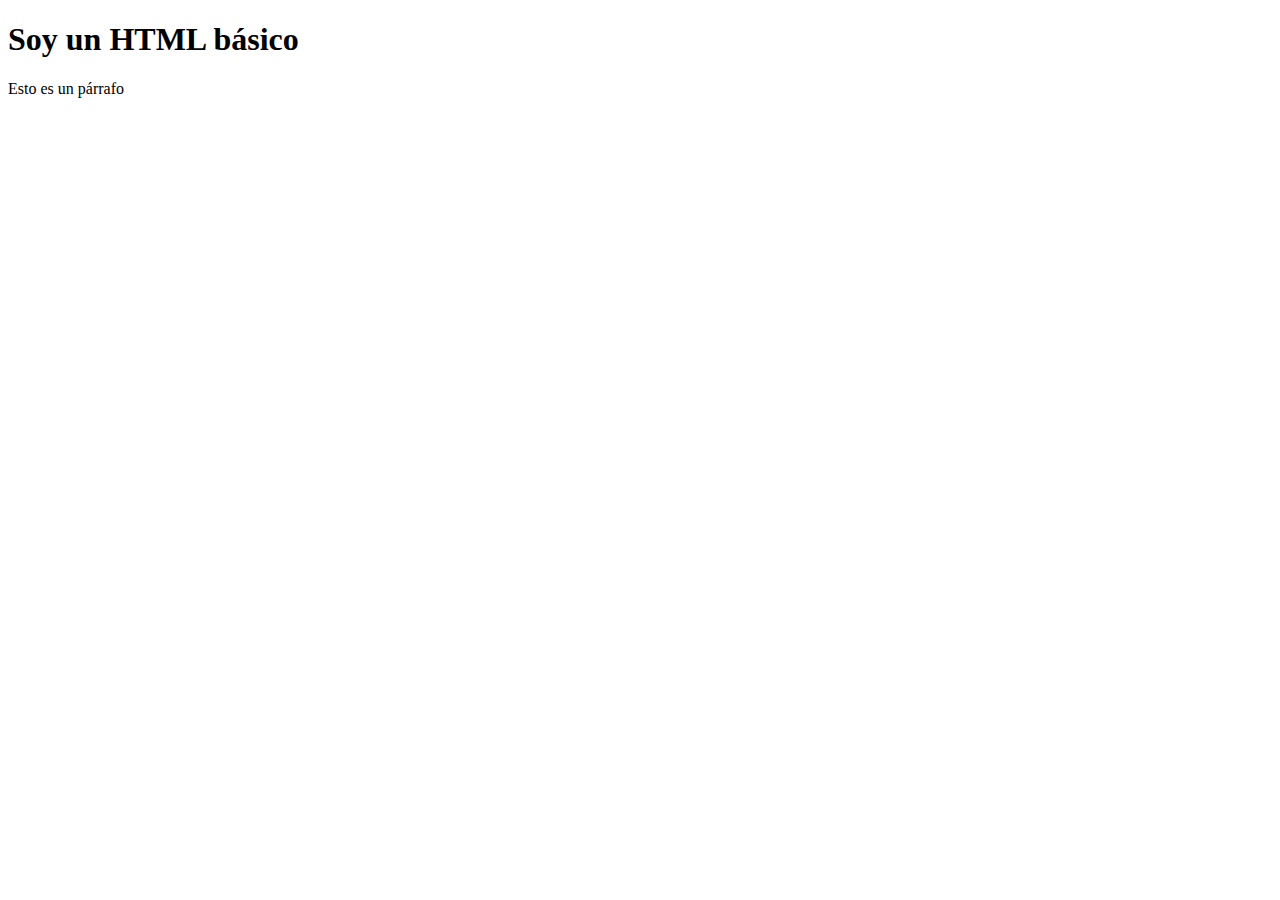
==== index.html @ bd65c3ac "version 1" ====
<!DOCTYPE html>
<html lang="en">
<head>
    <meta charset="UTF-8">
    <meta http-equiv="X-UA-Compatible" content="IE=edge">
    <meta name="viewport" content="width=device-width, initial-scale=1.0">
    <title>Document</title>
</head>
<body>
    <h1>Soy un HTML básico</h1>
    <p>Esto es un párrafo</p>
</body>
</html>
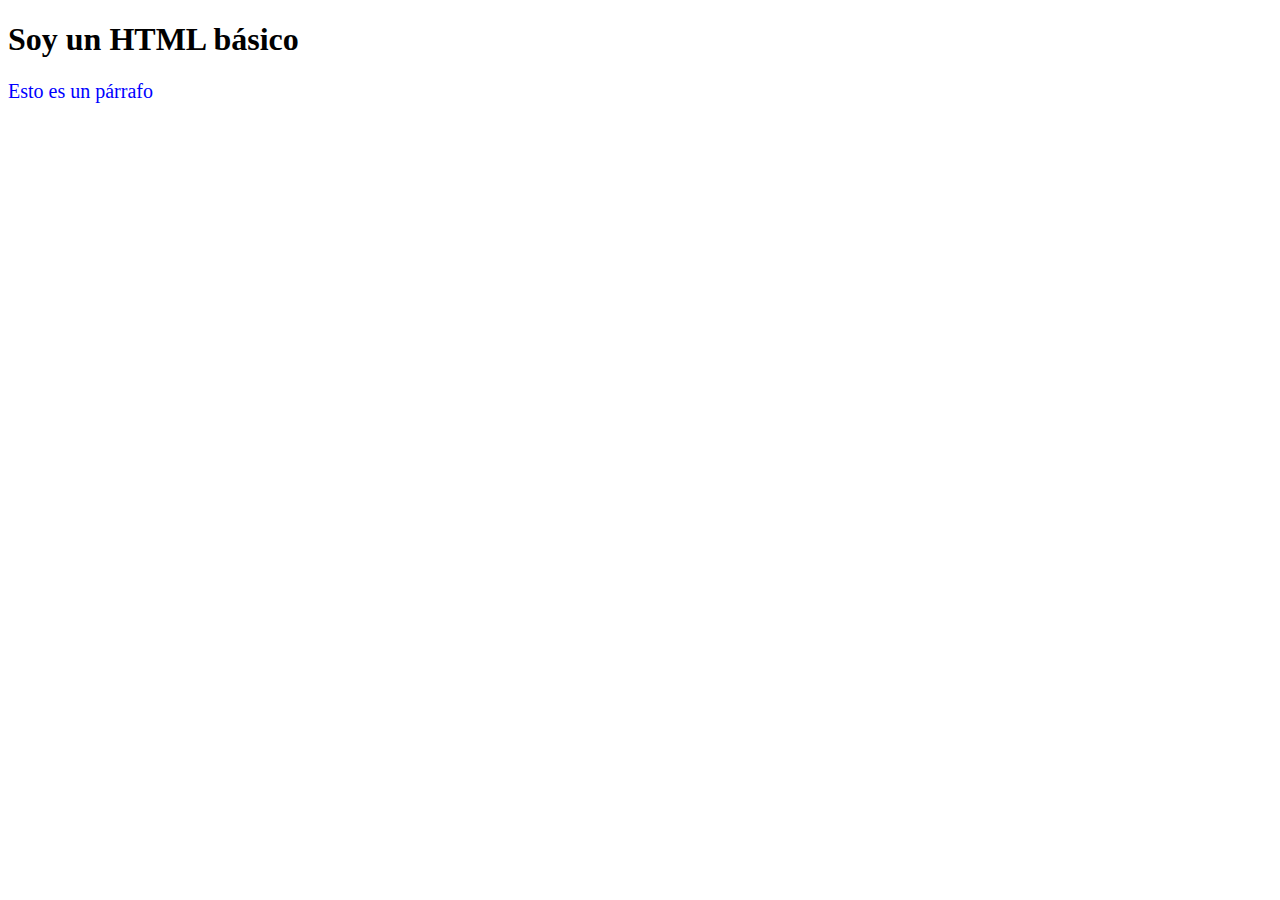
==== commit 76c9c905: "estilos añadidos" ====
--- a/index.html
+++ b/index.html
@@ -5,9 +5,11 @@
     <meta http-equiv="X-UA-Compatible" content="IE=edge">
     <meta name="viewport" content="width=device-width, initial-scale=1.0">
     <title>Document</title>
+    <link rel="stylesheet" href="styles.css">
 </head>
 <body>
     <h1>Soy un HTML básico</h1>
     <p>Esto es un párrafo</p>
+    
 </body>
 </html>--- a/styles.css
+++ b/styles.css
@@ -0,0 +1,4 @@
+p {
+    color: blue;
+    font-size: 20px;
+}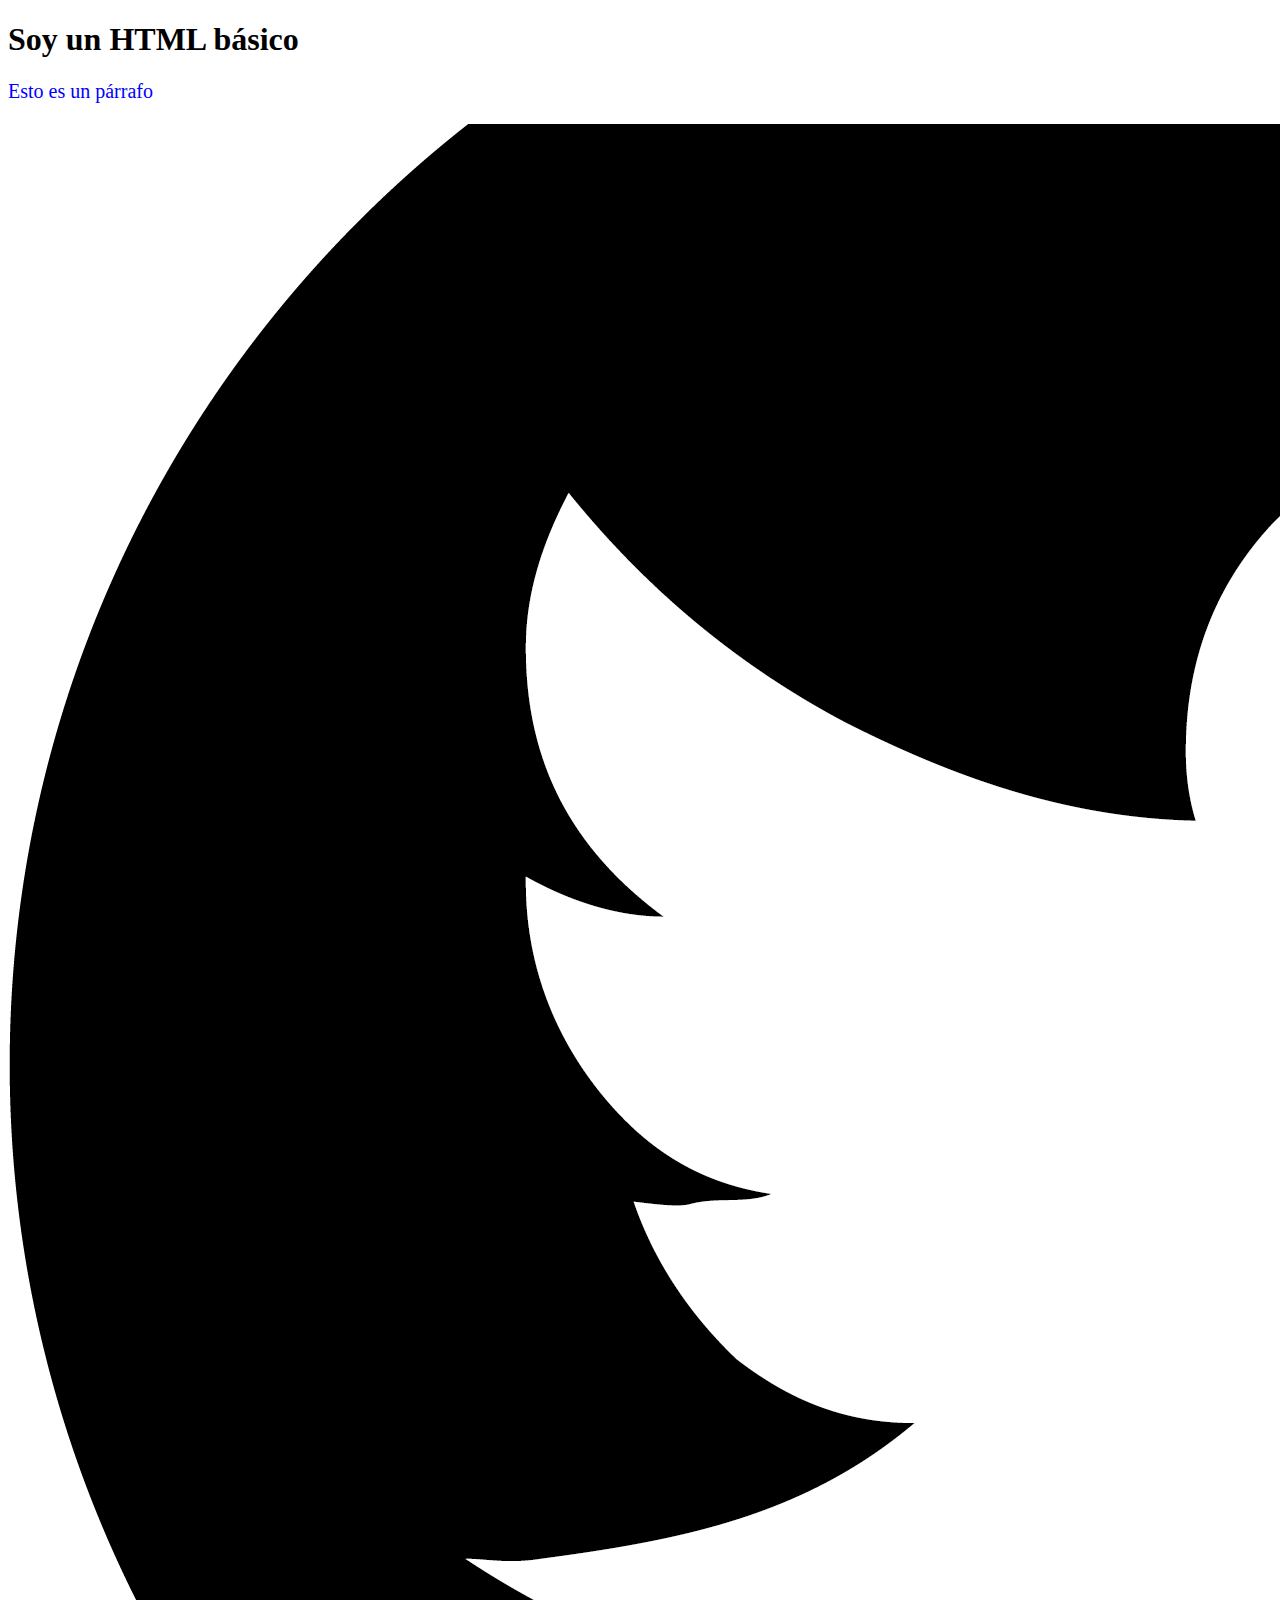
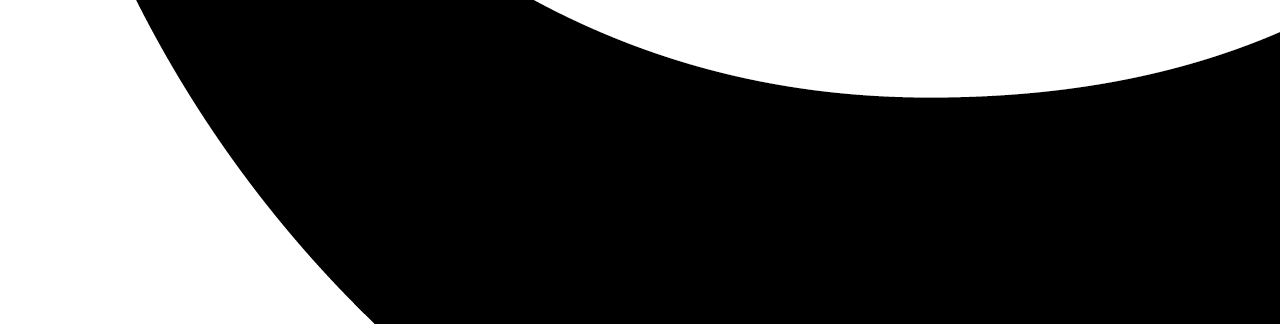
==== commit f1979027: "version nueva" ====
--- a/index.html
+++ b/index.html
@@ -10,6 +10,6 @@
 <body>
     <h1>Soy un HTML básico</h1>
     <p>Esto es un párrafo</p>
-    
+    <img src="logo.jpg" alt="" srcset="">
 </body>
 </html>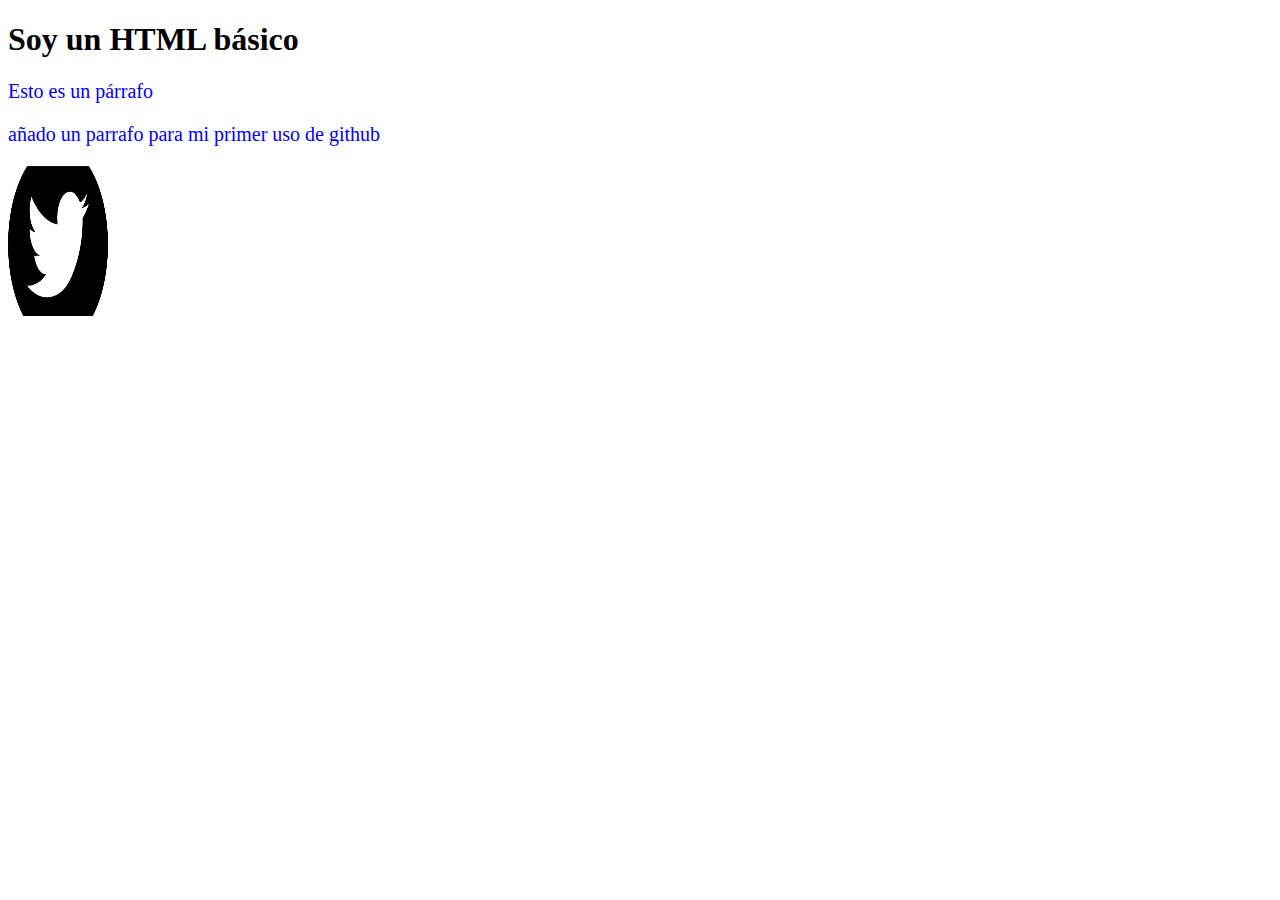
==== commit 47d63d24: "Primmer commit en github" ====
--- a/index.html
+++ b/index.html
@@ -10,6 +10,7 @@
 <body>
     <h1>Soy un HTML básico</h1>
     <p>Esto es un párrafo</p>
+    <p>añado un parrafo para mi primer uso de github</p>
     <img src="logo.jpg" alt="" srcset="">
 </body>
 </html>--- a/styles.css
+++ b/styles.css
@@ -1,4 +1,9 @@
 p {
     color: blue;
     font-size: 20px;
+}
+
+img {
+    height: 150px;
+    width: 100px;
 }